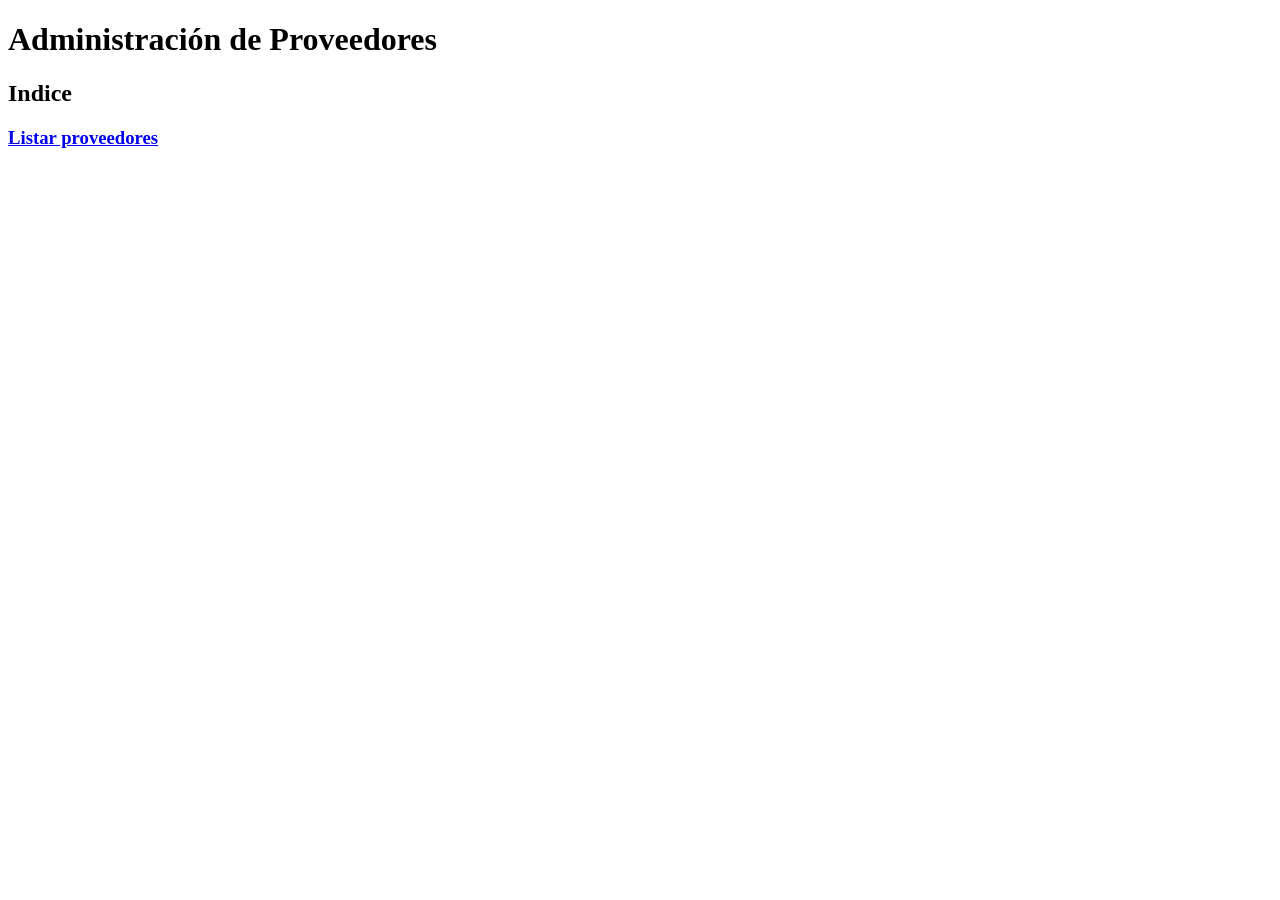
==== src/main/resources/static/index.html @ e361b163 "Config HTML" ====
<!DOCTYPE html>
<html lang="en">
<head>
  <meta charset="UTF-8">
  <meta name="viewport" content="width=device-width, initial-scale=1.0">
  <title>Administración Proveedores</title>
</head>
<body>
  <h1>Administración de Proveedores</h1>
  <h2>Indice</h2>
  <h3><a href="http://localhost:8081/listarProv.html">Listar proveedores</a></h3>
</body>
</html>
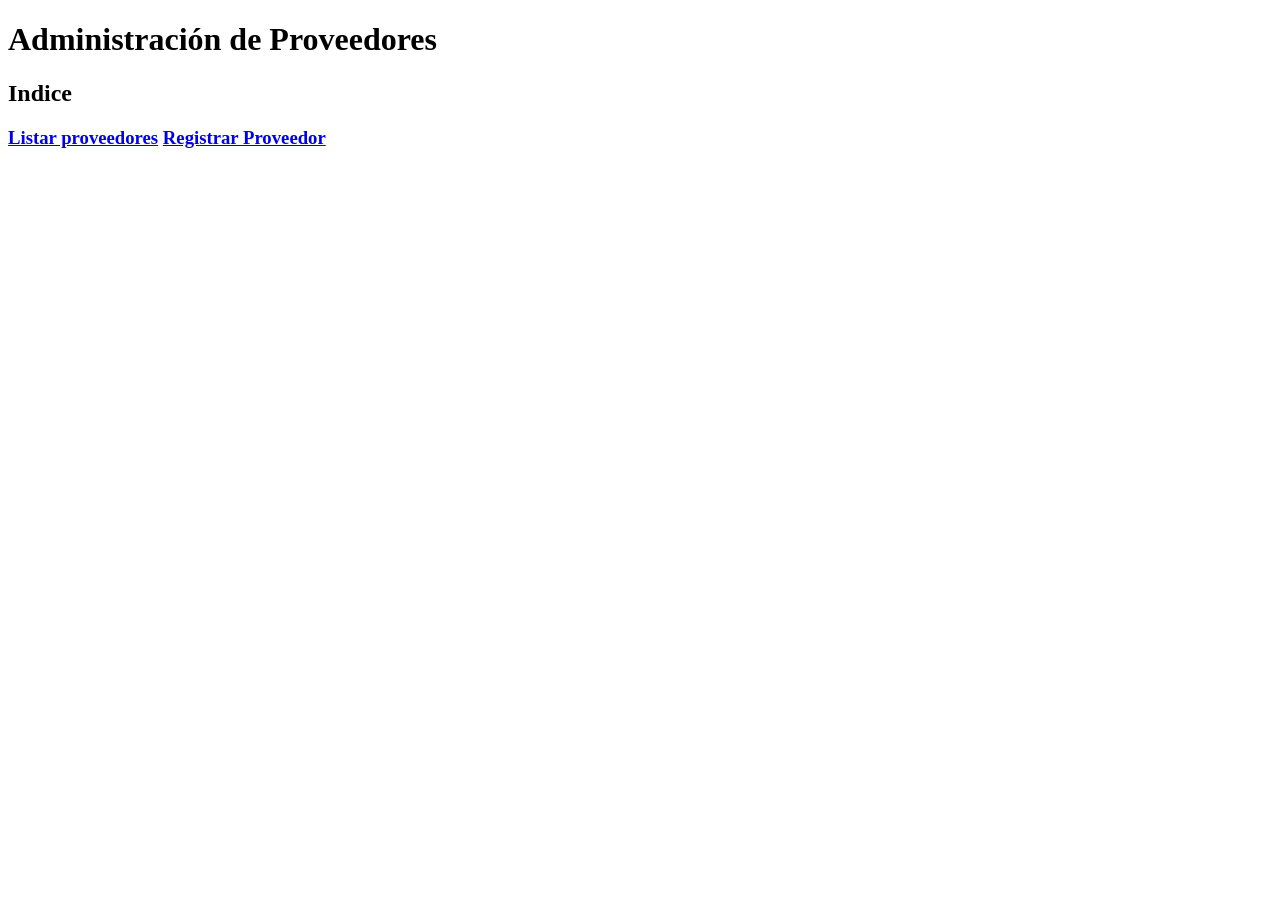
==== commit 1cd8bbb6: "Registrar Proveedores HTML" ====
--- a/src/main/resources/static/index.html
+++ b/src/main/resources/static/index.html
@@ -1,13 +1,18 @@
 <!DOCTYPE html>
 <html lang="en">
+
 <head>
   <meta charset="UTF-8">
   <meta name="viewport" content="width=device-width, initial-scale=1.0">
   <title>Administración Proveedores</title>
 </head>
+
 <body>
   <h1>Administración de Proveedores</h1>
   <h2>Indice</h2>
-  <h3><a href="http://localhost:8081/listarProv.html">Listar proveedores</a></h3>
+  <h3><a href="http://localhost:8081/listarProv.html">Listar proveedores</a>
+    <a href="http://localhost:8081/registrarProv.html">Registrar Proveedor</a>
+  </h3>
 </body>
+
 </html>
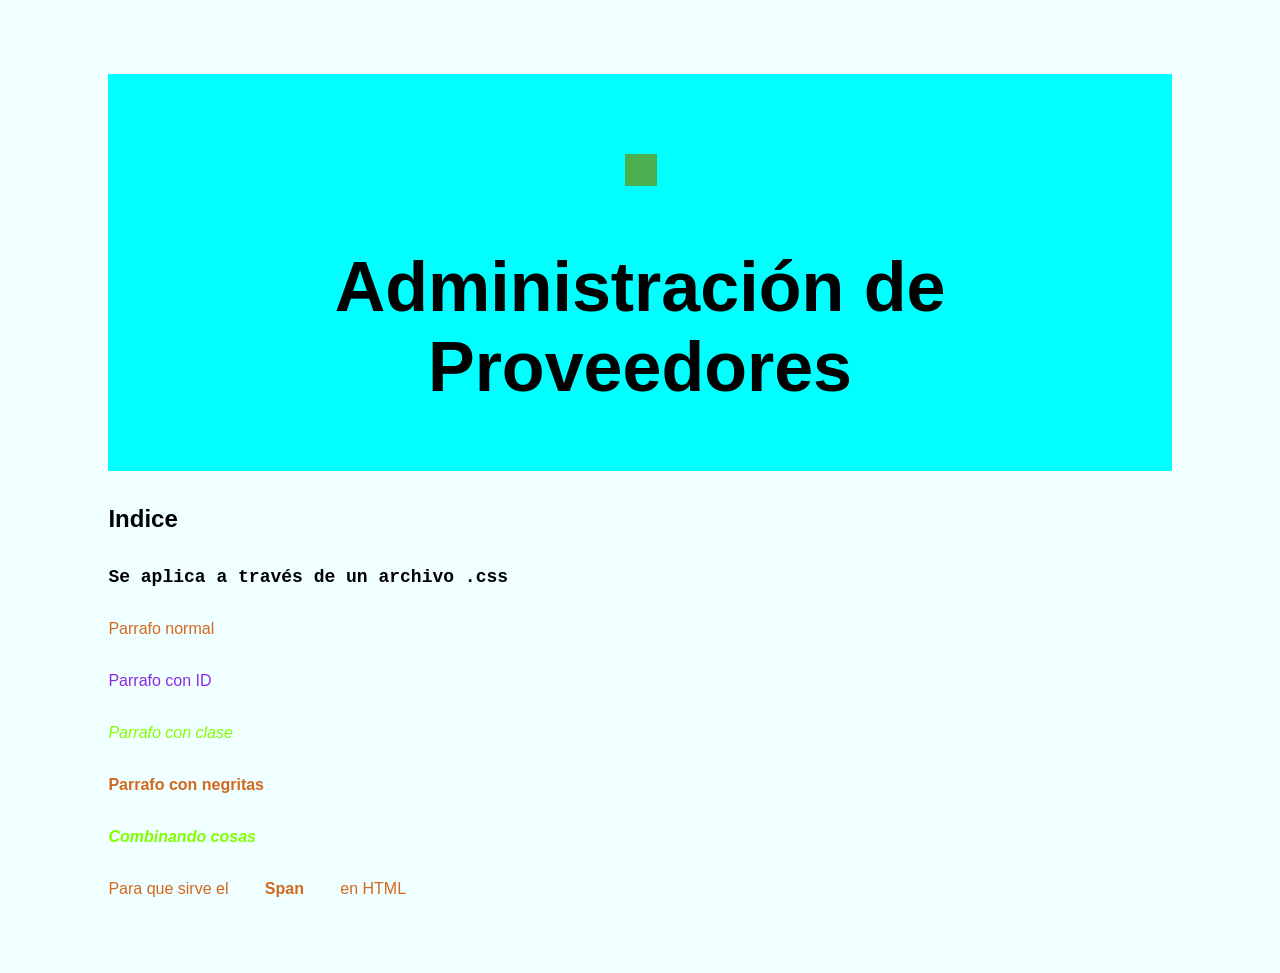
==== commit e47b3274: "CSS" ====
--- a/src/main/resources/static/index.html
+++ b/src/main/resources/static/index.html
@@ -5,14 +5,32 @@
   <meta charset="UTF-8">
   <meta name="viewport" content="width=device-width, initial-scale=1.0">
   <title>Administración Proveedores</title>
+  <link rel="stylesheet" href="css\estilo.css">
 </head>
 
 <body>
-  <h1>Administración de Proveedores</h1>
+
+  <div class="titulo">
+    <div  class="dropdown">
+      <button class="dropbtn">
+        <div class="dropdown-content">
+          <a href="http://localhost:8081/listarProv.html">Listar proveedores</a>
+          <a href="http://localhost:8081/registrarProv.html">Registrar Proveedor</a>
+        </div>
+      </button>
+    </div>  
+    <h1>Administración de Proveedores</h1>
+    
+  </div>
+
   <h2>Indice</h2>
-  <h3><a href="http://localhost:8081/listarProv.html">Listar proveedores</a>
-    <a href="http://localhost:8081/registrarProv.html">Registrar Proveedor</a>
-  </h3>
+  <h4>Se aplica a través de un archivo .css</h4>
+  <p>Parrafo normal</p>
+  <p id="pid">Parrafo con ID</p>
+  <p class="clase">Parrafo con clase</p>
+  <p class="negritas">Parrafo con negritas</p>
+  <p class="clase negritas">Combinando cosas</p>
+  <p>Para que sirve el <span class="negritas">Span</span> en HTML</p>
 </body>
 
 </html>
